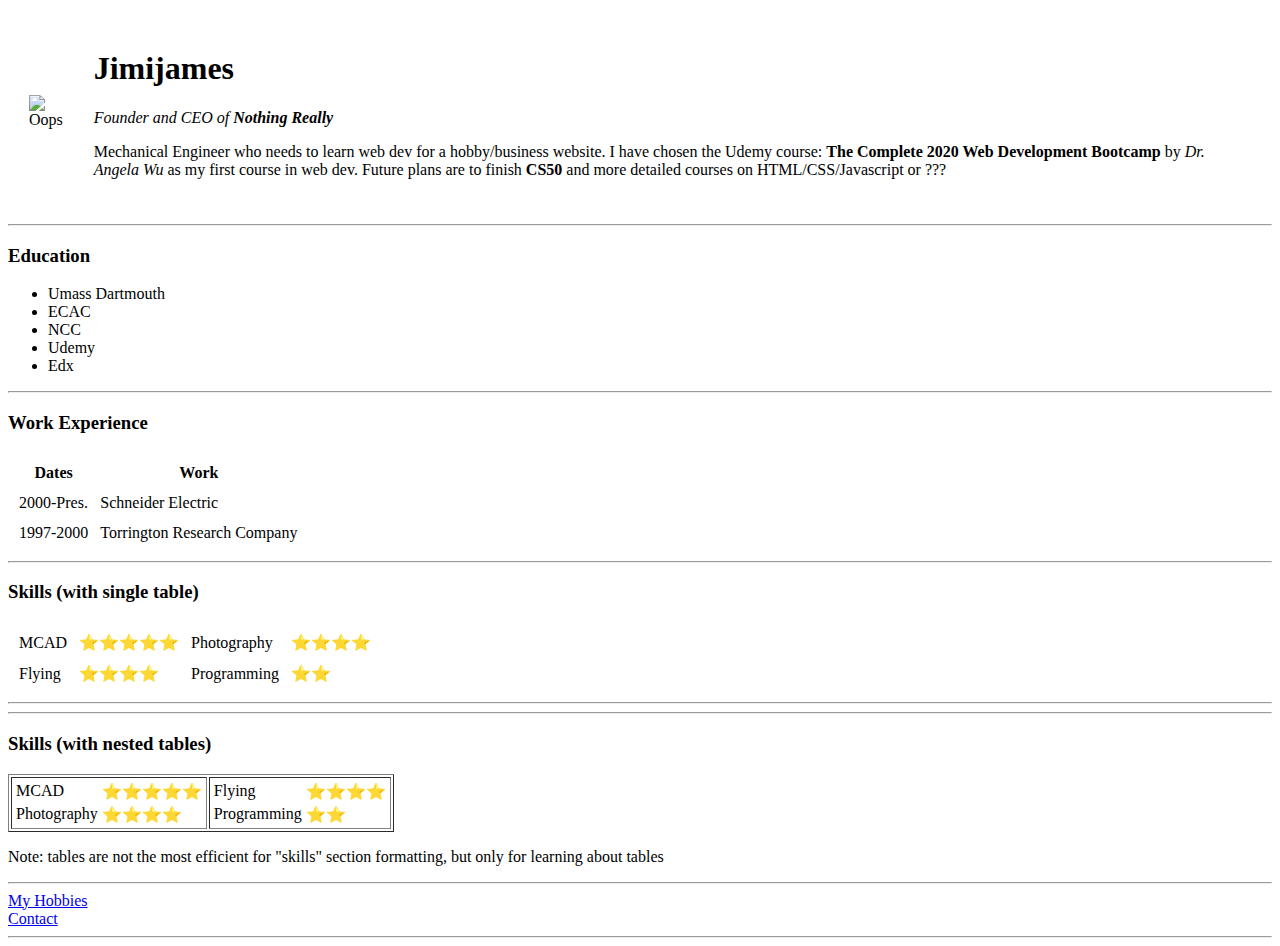
==== index.html @ f4060ba9 "Add files via upload" ====
<!DOCTYPE html>
<html lang="en">
<head>
    <meta charset="UTF-8">
    <meta name="viewport" content="width=device-width, initial-scale=1.0">
    <title>Jᗷ My personal site</title>
    <link rel="stylesheet" href="css/styles.css">

</head>

<body>
    <table cellspacing="20">
        <tr>
            <td><img src="images/plane.jpg" alt="Oops"></td>
            <td><h1>Jimijames</h1>
                <p><em>Founder and CEO of <strong>Nothing Really</strong></em></p>
                    <p>Mechanical Engineer who needs to learn web dev for a hobby/business website.
                    I have chosen the Udemy course: <strong>The Complete 2020 Web Development Bootcamp</strong>
                    by <em>Dr. Angela Wu</em> as my first course in web dev. Future plans are to finish 
                    <strong>CS50</strong> and more detailed courses on HTML/CSS/Javascript or ???
                </p></td>
        </tr>
    </table>       
    <hr>
    <h3>Education</h3>
    <ul>
        <li>Umass Dartmouth</li>
        <li>ECAC</li>
        <li>NCC</li>
        <li>Udemy</li>
        <li>Edx</li>
    </ul>
    <hr>
    <h3>Work Experience</h3>
    <table cellspacing="10">
        <head>
            <tr>
                <th>Dates</th>
                <th>Work</th>
            </tr>
        </head>
        <tbody>
            <tr>
                <td>2000-Pres.</td>
                <td>Schneider Electric</td>
            </tr>
            <tr>
                <td>1997-2000</td>
                <td>Torrington Research Company</td>
            </tr>
        </tbody>                
    </table>
    <hr>
    <!-- 1st attempt. with cellspacing-->
    <h3>Skills (with single table)</h3>
    <table cellspacing="10">
        <tr>
            <td>MCAD</td>
            <td>⭐⭐⭐⭐⭐</td>
            <td>Photography</td>
            <td>⭐⭐⭐⭐</td>
        </tr>
        <tr>
            <td>Flying</td>
            <td>⭐⭐⭐⭐</td>
            <td>Programming</td>
            <td>⭐⭐</td>
        </tr>
    </table>
    <hr><hr>
    <!-- nested table attempt, no cellspacing, with border -->
    <h3>Skills (with nested tables)</h3>
    <table border ="1">
        <tr>
            <td>
                <table>
                    <tr>
                        <td>MCAD</td>
                        <td>⭐⭐⭐⭐⭐</td>  
                    </tr>
                    <tr>
                        <td>Photography</td>
                        <td>⭐⭐⭐⭐</td>  
                    </tr>
                </table>
            </td>
            <td>
                <table>
                    <tr>
                        <td>Flying</td>
                        <td>⭐⭐⭐⭐</td>  
                    </tr>
                    <tr>
                        <td>Programming</td>
                        <td>⭐⭐</td>
                    </tr>
                </table>
            </td>
        </tr>
    </table>
    <p>Note: tables are not the most efficient for "skills" section formatting, but only for
        learning about tables
    </p>
    <hr>
    <!-- target="_blank" opens link in new tab -->
        <a href="hobbies.html" target="_blank">My Hobbies</a> 
        <br>
        <a href="contact.html" target="_blank">Contact</a>
    <hr>
</body>
</html>
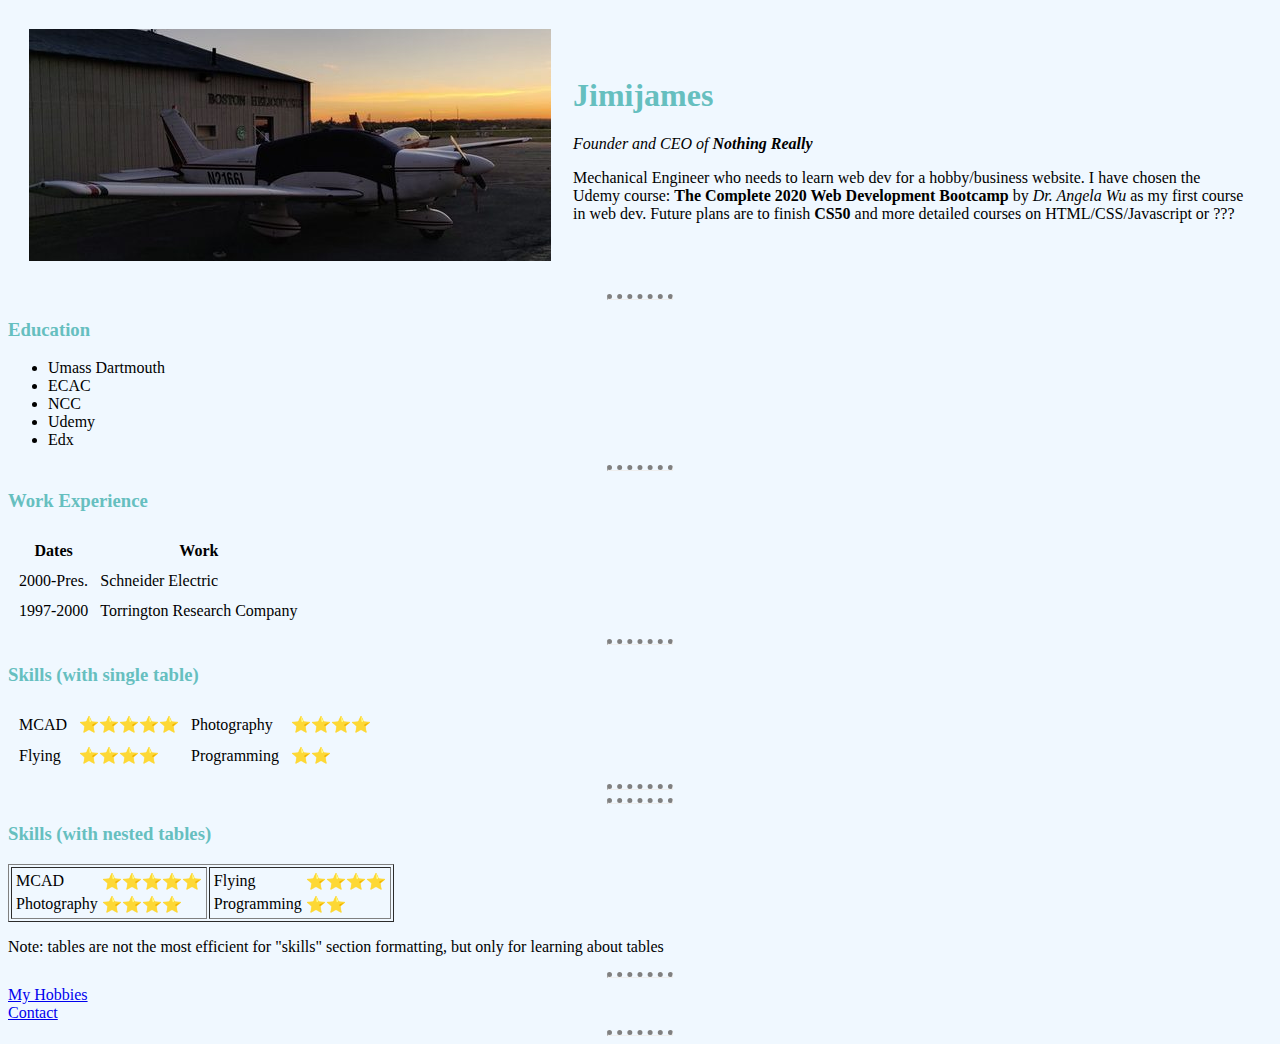
==== commit bf0a87df: "Update index.html" ====
--- a/index.html
+++ b/index.html
@@ -11,7 +11,7 @@
 <body>
     <table cellspacing="20">
         <tr>
-            <td><img src="images/plane.jpg" alt="Oops"></td>
+            <td><img src="images/Plane.jpg" alt="Oops"></td>
             <td><h1>Jimijames</h1>
                 <p><em>Founder and CEO of <strong>Nothing Really</strong></em></p>
                     <p>Mechanical Engineer who needs to learn web dev for a hobby/business website.
@@ -108,4 +108,4 @@
         <a href="contact.html" target="_blank">Contact</a>
     <hr>
 </body>
-</html>+</html>
--- a/css/styles.css
+++ b/css/styles.css
@@ -0,0 +1,24 @@
+body {
+    background-color:#f0f8ff; 
+}
+
+h1 {
+    color: #66bfbf;
+}
+
+h3 {
+    color: #66bfbf;
+}
+
+hr {
+    /* my solution */
+    border-top: 5px dotted gray;
+    width: 5%;
+    
+    /* ****class solution *******
+    border-style: none;
+    border-top-style: dotted;
+    border-color: gray;
+    border-width: 5px;
+    width: 5%; */
+}